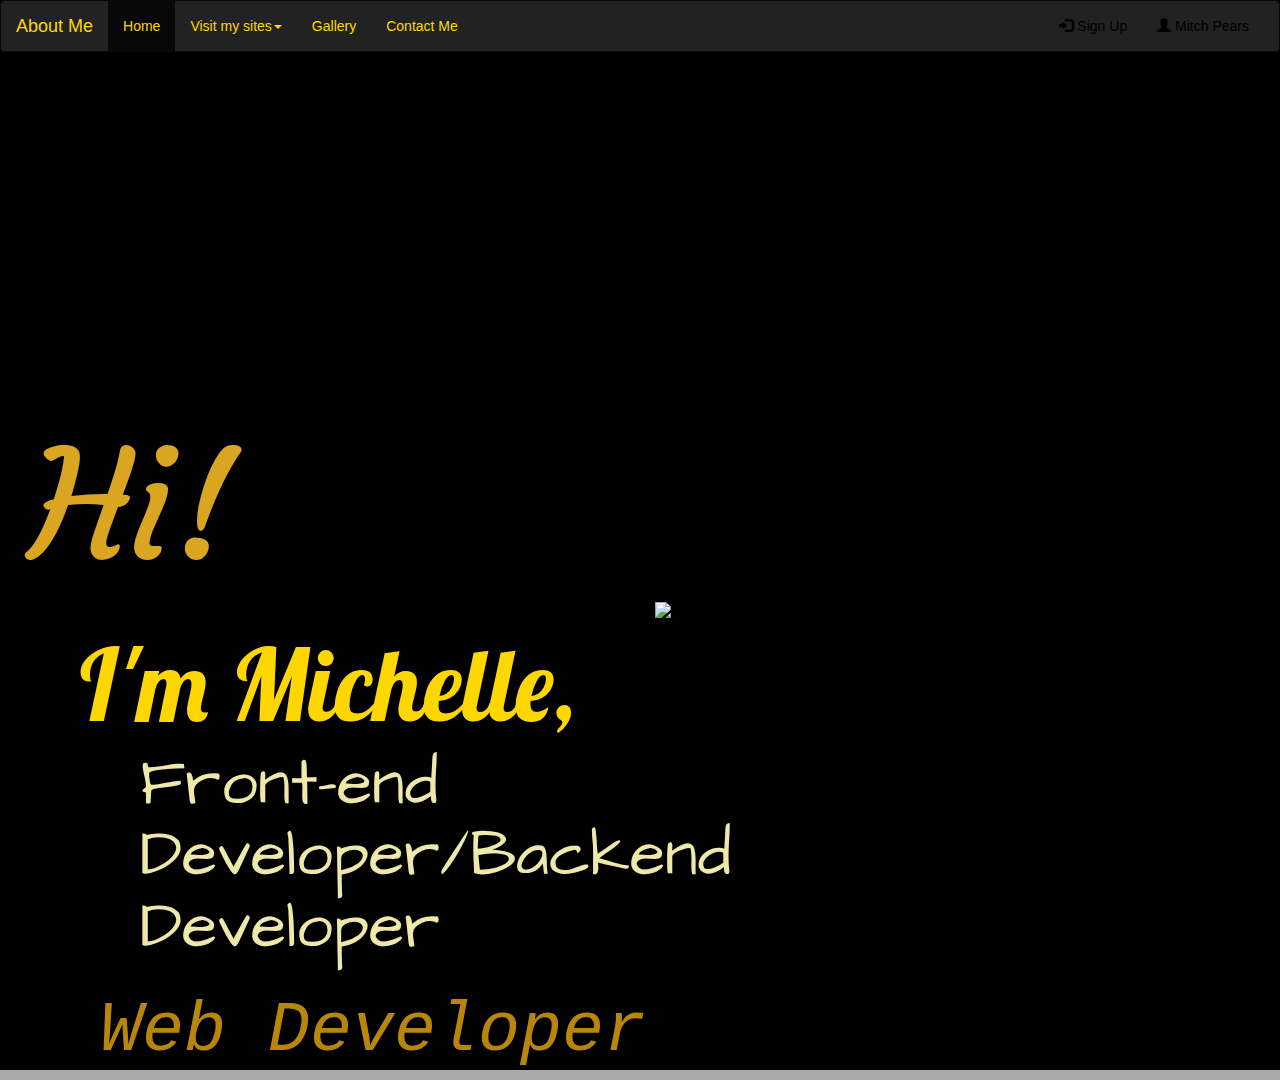
==== index.html @ 01d40000 "Add Capstone 1 Development project" ====
<!DOCTYPE html>
<html lang="en">
<head>
	<title>Bootstrap Example</title>
	<meta charset="utf-8">
	<meta name="viewport" content="width=device-width, initial-scale=1">
	<link rel="stylesheet" href="https://maxcdn.bootstrapcdn.com/bootstrap/3.4.1/css/bootstrap.min.css">
	<script src="https://ajax.googleapis.com/ajax/libs/jquery/3.5.1/jquery.min.js"></script>
	<script src="https://maxcdn.bootstrapcdn.com/bootstrap/3.4.1/js/bootstrap.min.js"></script>

	<!-- External CSS -->
	<link rel="stylesheet" type="text/css" href="./style.css">

	<main style="background-color: black;">
		<body>

			<nav class="navbar navbar-inverse bg-dark" style="text-white">
				<div class="container-fluid">
					<div class="navbar-header">
						<button type="button" class="navbar-toggle" data-toggle="collapse" data-target="#myNavbar">
							<span class="icon-bar"></span>
							<span class="icon-bar"></span>
							<span class="icon-bar"></span>                        
						</button>
						<a class="navbar-brand" href="./About Us/About Us.html" style="color-profile:!important; color: gold;">About Me</a>
					</div>
					<div class="collapse navbar-collapse" id="myNavbar">
						<ul class="nav navbar-nav">
							<li class="active"><a href="index.html" style="color-profile:!important; color: gold;">Home</a></li>
							<li class="dropdown">
								<a class="dropdown-toggle" data-toggle="dropdown" href="#" style="color-profile:!important; color: gold;">Visit my sites<span class="caret"></span></a>
								<ul class="dropdown-menu">
									<li><a href="https://www.facebook.com/mitch.pears.5/">Facebook</a></li>
									<li><a href="https://www.instagram.com/stories/mitchpears16/">Instagram</a></li>
									<li><a href="https://www.linkedin.com/in/michelle-pears-2537371a3/">LinkedIn</a></li>
								</ul>
							</li>
							<li><a href="./Gallery/Gallery.html" style="color-profile:!important; color: gold;">Gallery</a></li>
							<li><a href="./Contact Us/Contact Us.html" style="color-profile:!important; color: gold;">Contact Me</a></li>
						</ul>
						<ul class="nav navbar-nav navbar-right">
							<li><a href="./Contact Us/Contact Us.html" style="color: black;"><span class="glyphicon glyphicon-log-in"></span> Sign Up</a></li>
							<li><a href="index.html" style="color: black;"><span class="glyphicon glyphicon-user"></span> Mitch Pears</a></li>
						</ul>
					</div>
				</div>
			</nav>
			<div class="container-fluid text-start p-4" align="text-start; align-items-start text-muted" style="margin-left: 1300px;">
				<h6 style="font-size: 20px; font-size-adjust:inherit; font-stretch; font-style: italic; color: darkgray; optimizeSpeed; initial; padding-top: 10px; margin-left: 110px"> < / html> </h6>
				<h6 style="font-size: 17px; font-size-adjust:inherit; font-stretch; font-style: italic; color: darkgray; optimizeSpeed; initial; padding-top: 20px; margin-left: 100px"> < / body> </h6> 
				<h6 style="font-size: 13px; font-size-adjust:inherit; font-stretch; font-style: italic; color: darkgray; optimizeSpeed; initial; padding-top: 20px; margin-left: 90px;"> < / h1> </h6>   
				<h6 style="font-size: 13px; font-size-adjust:inherit; font-stretch; font-style: italic; color: darkgray; optimizeSpeed; initial; padding-top: 24px; margin-left: 70px;"> < / h3> </h6>
			</div>
			<div>
				<h1 class="text-start p-4" style="font-size: 150px; font-size-adjust: !important; font-stretch: ultra-expanded; cursor: default; color: goldenrod; padding-left: 30px" link rel="preconnect" href="https://fonts.googleapis.com">
<link rel="preconnect" href="https://fonts.gstatic.com" crossorigin>
<link href="https://fonts.googleapis.com/css2?family=Courgette&display=swap" rel="stylesheet">Hi!</h1>
			</div>
			<div class="row mt-3 mb-4 p-4">
				<div class="col-12 col-md-6 order-2 order-md-1">
					<h2 class="pt-3" style="font-size: 100px; font-size-adjust: !important; font-stretch: ultra-condensed; font-family: !important ; color: gold; font:uppercase; font-style: cursive; padding-left: 80px; padding-top: 10px" link rel="preconnect" href="https://fonts.googleapis.com">
						<link rel="preconnect" href="https://fonts.gstatic.com" crossorigin>
						<link href="https://fonts.googleapis.com/css2?family=Lobster&display=swap" rel="stylesheet">I'm Michelle,</h2>
						<h4 class="pt-3" style="font-size: 65px; font-size-adjust: !important; font-stretch: ultra-condensed; font-family: !important ; color: palegoldenrod; font:uppercase; font-stretch: italic; padding-left: 140px"link rel="preconnect" href="https://fonts.googleapis.com">
							<link rel="preconnect" href="https://fonts.gstatic.com" crossorigin>
							<link href="https://fonts.googleapis.com/css2?family=Architects+Daughter&display=swap" rel="stylesheet">Front-end Developer/Backend Developer</h4>       
						</div>
						<div class="col-12 col-md-6 order-1 order-md-2">
							<img class="img-fluid text-end justify-content-end align-items-end" src="https://us.123rf.com/450wm/ninalisitsyna/ninalisitsyna1808/ninalisitsyna180800400/112249016-glitter-of-golden-particles-of-confetti-on-a-black-background-illustration-of-chaotically-falling-sh.jpg?ver=6" style="width: 700px; font-size: 100px">
						</div>
					</div>
					<div>
						<h5 class="text-start" style="font-size: 70px; font-size-adjust: !important; font-stretch: condensed; font-family: monospace; color: darkgoldenrod; font-style:italic; padding-left: 100px; padding-top: 10px;">Web Developer</h5>
					</div>
				</head>
			</body>

			<script src="https://code.jquery.com/jquery-3.5.1.slim.min.js" integrity="sha384-DfXdz2htPH0lsSSs5nCTpuj/zy4C+OGpamoFVy38MVBnE+IbbVYUew+OrCXaRkfj" crossorigin="anonymous"></script>
			<script src="https://cdn.jsdelivr.net/npm/bootstrap@4.6.0/dist/js/bootstrap.bundle.min.js" integrity="sha384-Piv4xVNRyMGpqkS2by6br4gNJ7DXjqk09RmUpJ8jgGtD7zP9yug3goQfGII0yAns" crossorigin="anonymous"></script>
		</main>
		</html>
---- style.css ----
* {
	margin: 0;
	padding: 0;
	box-sizing: border-box;
}

/*Google Fonts*/

/*Universal Selector*/
body {
	@font-family: 'Kaushan Script', cursive;
	--heading-1: 100px/102px Kaushan Script, cursive;
	background-color: darkgray;
	text-decoration-color: silver;
}

h1 {
	font-family: 'Courgette', monospace;
}
h2 {
	font-family: 'Lobster', cursive;
}
h4 {
	font-family: 'Architects Daughter', cursive;
}

.Skills {
	background-image: auto;
	text-decoration-color: deeppink;
}

body {
	background-color: darkgray;
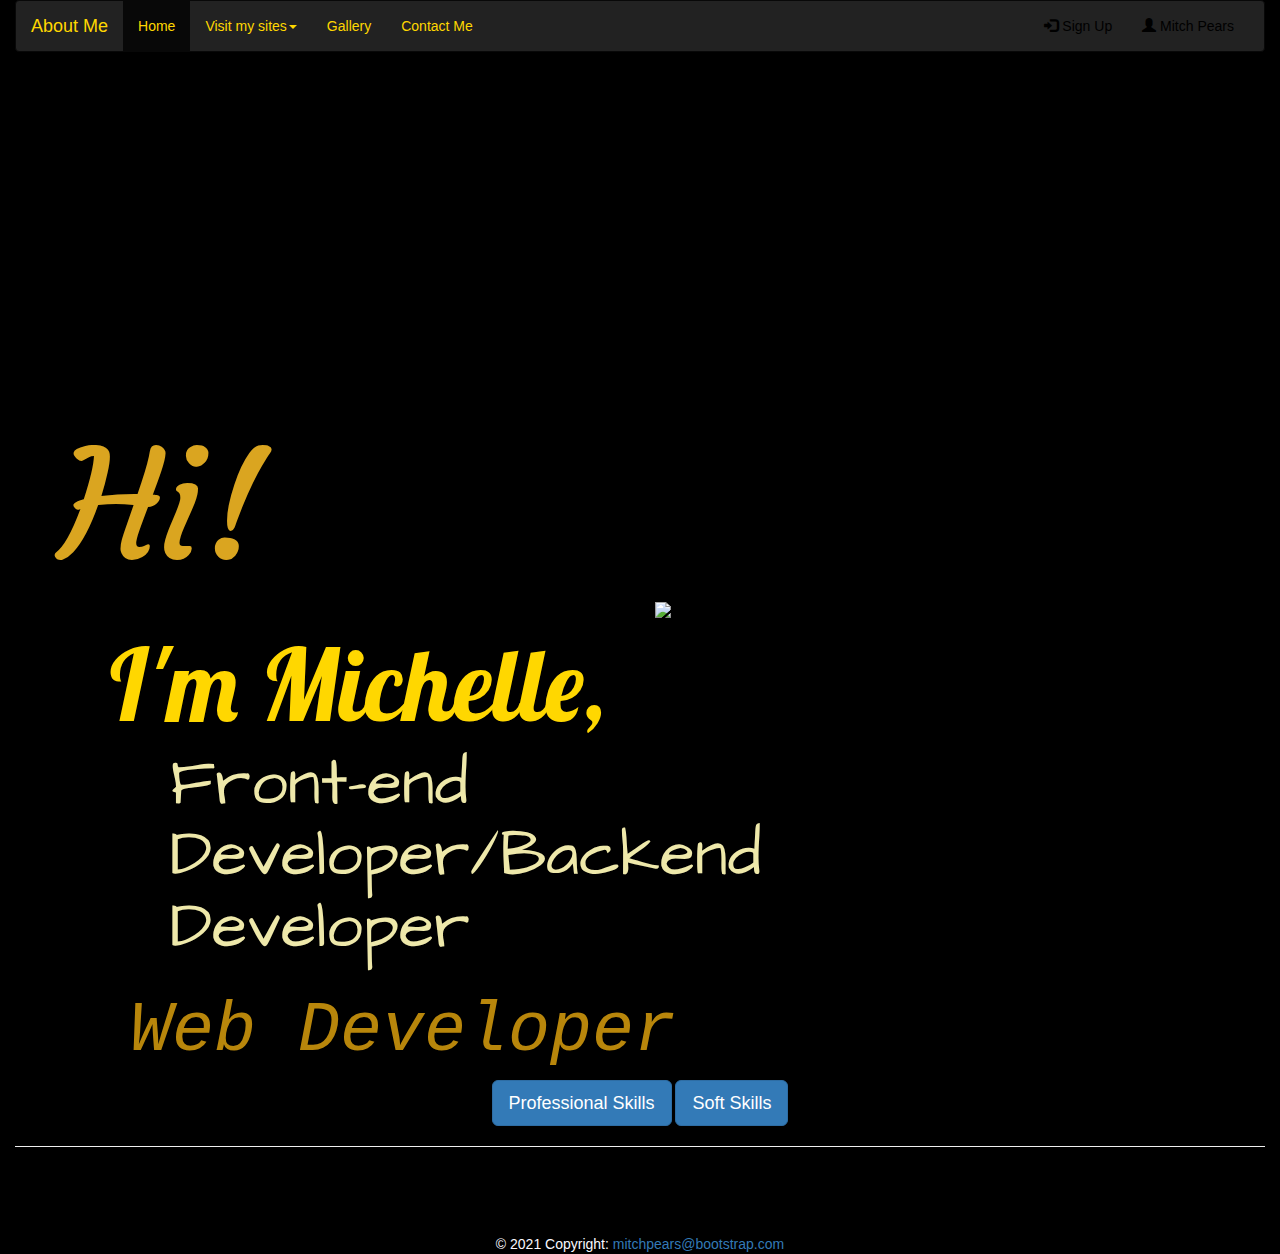
==== commit 385bfb66: "Initiate completion of project" ====
--- a/index.html
+++ b/index.html
@@ -1,81 +1,123 @@
 <!DOCTYPE html>
 <html lang="en">
 <head>
-	<title>Bootstrap Example</title>
 	<meta charset="utf-8">
 	<meta name="viewport" content="width=device-width, initial-scale=1">
 	<link rel="stylesheet" href="https://maxcdn.bootstrapcdn.com/bootstrap/3.4.1/css/bootstrap.min.css">
-	<script src="https://ajax.googleapis.com/ajax/libs/jquery/3.5.1/jquery.min.js"></script>
-	<script src="https://maxcdn.bootstrapcdn.com/bootstrap/3.4.1/js/bootstrap.min.js"></script>
 
 	<!-- External CSS -->
 	<link rel="stylesheet" type="text/css" href="./style.css">
 
 	<main style="background-color: black;">
-		<body>
+		<title>Bootstrap Example</title>
+	</head>
+	<section>
+		<div class="container-fluid text-lg-start col-md-12 p-4">
 
-			<nav class="navbar navbar-inverse bg-dark" style="text-white">
-				<div class="container-fluid">
-					<div class="navbar-header">
-						<button type="button" class="navbar-toggle" data-toggle="collapse" data-target="#myNavbar">
-							<span class="icon-bar"></span>
-							<span class="icon-bar"></span>
-							<span class="icon-bar"></span>                        
-						</button>
-						<a class="navbar-brand" href="./About Us/About Us.html" style="color-profile:!important; color: gold;">About Me</a>
-					</div>
-					<div class="collapse navbar-collapse" id="myNavbar">
-						<ul class="nav navbar-nav">
-							<li class="active"><a href="index.html" style="color-profile:!important; color: gold;">Home</a></li>
-							<li class="dropdown">
-								<a class="dropdown-toggle" data-toggle="dropdown" href="#" style="color-profile:!important; color: gold;">Visit my sites<span class="caret"></span></a>
-								<ul class="dropdown-menu">
-									<li><a href="https://www.facebook.com/mitch.pears.5/">Facebook</a></li>
-									<li><a href="https://www.instagram.com/stories/mitchpears16/">Instagram</a></li>
-									<li><a href="https://www.linkedin.com/in/michelle-pears-2537371a3/">LinkedIn</a></li>
-								</ul>
-							</li>
-							<li><a href="./Gallery/Gallery.html" style="color-profile:!important; color: gold;">Gallery</a></li>
-							<li><a href="./Contact Us/Contact Us.html" style="color-profile:!important; color: gold;">Contact Me</a></li>
-						</ul>
-						<ul class="nav navbar-nav navbar-right">
-							<li><a href="./Contact Us/Contact Us.html" style="color: black;"><span class="glyphicon glyphicon-log-in"></span> Sign Up</a></li>
-							<li><a href="index.html" style="color: black;"><span class="glyphicon glyphicon-user"></span> Mitch Pears</a></li>
-						</ul>
-					</div>
-				</div>
-			</nav>
-			<div class="container-fluid text-start p-4" align="text-start; align-items-start text-muted" style="margin-left: 1300px;">
-				<h6 style="font-size: 20px; font-size-adjust:inherit; font-stretch; font-style: italic; color: darkgray; optimizeSpeed; initial; padding-top: 10px; margin-left: 110px"> < / html> </h6>
-				<h6 style="font-size: 17px; font-size-adjust:inherit; font-stretch; font-style: italic; color: darkgray; optimizeSpeed; initial; padding-top: 20px; margin-left: 100px"> < / body> </h6> 
-				<h6 style="font-size: 13px; font-size-adjust:inherit; font-stretch; font-style: italic; color: darkgray; optimizeSpeed; initial; padding-top: 20px; margin-left: 90px;"> < / h1> </h6>   
-				<h6 style="font-size: 13px; font-size-adjust:inherit; font-stretch; font-style: italic; color: darkgray; optimizeSpeed; initial; padding-top: 24px; margin-left: 70px;"> < / h3> </h6>
-			</div>
-			<div>
-				<h1 class="text-start p-4" style="font-size: 150px; font-size-adjust: !important; font-stretch: ultra-expanded; cursor: default; color: goldenrod; padding-left: 30px" link rel="preconnect" href="https://fonts.googleapis.com">
-<link rel="preconnect" href="https://fonts.gstatic.com" crossorigin>
-<link href="https://fonts.googleapis.com/css2?family=Courgette&display=swap" rel="stylesheet">Hi!</h1>
-			</div>
-			<div class="row mt-3 mb-4 p-4">
-				<div class="col-12 col-md-6 order-2 order-md-1">
-					<h2 class="pt-3" style="font-size: 100px; font-size-adjust: !important; font-stretch: ultra-condensed; font-family: !important ; color: gold; font:uppercase; font-style: cursive; padding-left: 80px; padding-top: 10px" link rel="preconnect" href="https://fonts.googleapis.com">
-						<link rel="preconnect" href="https://fonts.gstatic.com" crossorigin>
-						<link href="https://fonts.googleapis.com/css2?family=Lobster&display=swap" rel="stylesheet">I'm Michelle,</h2>
-						<h4 class="pt-3" style="font-size: 65px; font-size-adjust: !important; font-stretch: ultra-condensed; font-family: !important ; color: palegoldenrod; font:uppercase; font-stretch: italic; padding-left: 140px"link rel="preconnect" href="https://fonts.googleapis.com">
-							<link rel="preconnect" href="https://fonts.gstatic.com" crossorigin>
-							<link href="https://fonts.googleapis.com/css2?family=Architects+Daughter&display=swap" rel="stylesheet">Front-end Developer/Backend Developer</h4>       
+			<!--Section: Content-->
+			<section class="text-center">
+
+				<nav class="navbar navbar-inverse bg-dark navbar fixed-top" style="text-white">
+					<div class="container-fluid">
+						<div class="navbar-header">
+							<button type="button" class="navbar-toggle" data-toggle="collapse" data-target="#myNavbar">
+								<span class="icon-bar"></span>
+								<span class="icon-bar"></span>
+								<span class="icon-bar"></span>                        
+							</button>
+							<a class="navbar-brand" href="./About Us/About Us.html" style="color-profile:!important; color: gold;">About Me</a>
 						</div>
-						<div class="col-12 col-md-6 order-1 order-md-2">
-							<img class="img-fluid text-end justify-content-end align-items-end" src="https://us.123rf.com/450wm/ninalisitsyna/ninalisitsyna1808/ninalisitsyna180800400/112249016-glitter-of-golden-particles-of-confetti-on-a-black-background-illustration-of-chaotically-falling-sh.jpg?ver=6" style="width: 700px; font-size: 100px">
+						<div class="collapse navbar-collapse" id="myNavbar">
+							<ul class="nav navbar-nav">
+								<li class="active"><a href="index.html" style="color-profile:!important; color: gold;">Home</a></li>
+								<li class="dropdown">
+									<a class="dropdown-toggle" data-toggle="dropdown" href="#" style="color-profile:!important; color: gold;">Visit my sites<span class="caret"></span></a>
+									<ul class="dropdown-menu">
+										<li><a href="https://www.facebook.com/mitch.pears.5/">Facebook</a></li>
+										<li><a href="https://www.instagram.com/stories/mitchpears16/">Instagram</a></li>
+										<li><a href="https://www.linkedin.com/in/michelle-pears-2537371a3/">LinkedIn</a></li>
+									</ul>
+								</li>
+								<li><a href="./Gallery/Gallery.html" style="color-profile:!important; color: gold;">Gallery</a></li>
+								<li><a href="./Contact Us/Contact Us.html" style="color-profile:!important; color: gold;">Contact Me</a></li>
+							</ul>
+							<ul class="nav navbar-nav navbar-right">
+								<li><a href="./Contact Us/Contact Us.html" style="color: black;"><span class="glyphicon glyphicon-log-in"></span> Sign Up</a></li>
+								<li><a href="index.html" style="color: black;"><span class="glyphicon glyphicon-user"></span> Mitch Pears</a></li>
+							</ul>
 						</div>
 					</div>
-					<div>
-						<h5 class="text-start" style="font-size: 70px; font-size-adjust: !important; font-stretch: condensed; font-family: monospace; color: darkgoldenrod; font-style:italic; padding-left: 100px; padding-top: 10px;">Web Developer</h5>
+				</nav>
+			</section>
+			<nav class="bg-dark container-fluid" style="color: black; background-color: black;">
+				<div class="container-fluid text-start p-4" align="text-start; align-items-start" style="margin-left: 1300px;">
+					<h6 style="font-size: 20px; font-size-adjust:inherit; font-stretch; font-style: italic; color: darkgray; optimizeSpeed; initial; padding-top: 10px; margin-left: 110px"> < / html> </h6>
+					<h6 style="font-size: 17px; font-size-adjust:inherit; font-stretch; font-style: italic; color: darkgray; optimizeSpeed; initial; padding-top: 20px; margin-left: 100px"> < / body> </h6> 
+					<h6 style="font-size: 13px; font-size-adjust:inherit; font-stretch; font-style: italic; color: darkgray; optimizeSpeed; initial; padding-top: 20px; margin-left: 90px;"> < / h1> </h6>   
+					<h6 style="font-size: 13px; font-size-adjust:inherit; font-stretch; font-style: italic; color: darkgray; optimizeSpeed; initial; padding-top: 24px; margin-left: 70px;"> < / h3> </h6>
+				</div>
+				<!-- Web API Ecommerce Start -->
+				<div>
+					<h1 class="text-start p-4" style="font-size: 150px; font-size-adjust: !important; font-stretch: extra-expanded; cursor: default; color: goldenrod; padding-left: 30px" link rel="preconnect" href="https://fonts.googleapis.com">
+						<link rel="preconnect" href="https://fonts.gstatic.com" crossorigin>
+						<link href="https://fonts.googleapis.com/css2?family=Courgette&display=swap" rel="stylesheet">Hi!</h1>
 					</div>
-				</head>
-			</body>
+					<div class="row mt-3 mb-4 p-4">
+						<div class="col-12 col-md-6 order-2 order-md-1">
+							<h2 class="pt-3" style="font-size: 100px; font-size-adjust: !important; font-stretch: ultra-condensed; font-family: !important ; color: gold; font:uppercase; font-style: cursive; padding-left: 80px; padding-top: 10px" link rel="preconnect" href="https://fonts.googleapis.com">
+								<link rel="preconnect" href="https://fonts.gstatic.com" crossorigin>
+								<link href="https://fonts.googleapis.com/css2?family=Lobster&display=swap" rel="stylesheet">I'm Michelle,</h2>
+								<h4 class="pt-3" style="font-size: 65px; font-size-adjust: !important; font-stretch: ultra-condensed; font-family: !important ; color: palegoldenrod; font:uppercase; font-stretch: italic; padding-left: 140px"link rel="preconnect" href="https://fonts.googleapis.com">
+									<link rel="preconnect" href="https://fonts.gstatic.com" crossorigin>
+									<link href="https://fonts.googleapis.com/css2?family=Architects+Daughter&display=swap" rel="stylesheet">Front-end Developer/Backend Developer</h4>       
+								</div>
+								<div class="col-12 col-md-6 order-1 order-md-2">
+									<img class="img-fluid text-end justify-content-end align-items-end" src="https://us.123rf.com/450wm/ninalisitsyna/ninalisitsyna1808/ninalisitsyna180800400/112249016-glitter-of-golden-particles-of-confetti-on-a-black-background-illustration-of-chaotically-falling-sh.jpg?ver=6" style="width: 700px; font-size: 100px">
+								</div>
+							</div>
+							<div>
+								<h5 class="text-start" style="font-size: 70px; font-size-adjust: !important; font-stretch: condensed; font-family: monospace; color: darkgoldenrod; font-style:italic; padding-left: 100px; padding-top: 10px;">Web Developer</h5>
+							</div>
+						</div>
+					</div>
+				</nav>
+			<!--Footer-->
+			<footer class="bg-black text-lg-start bg-dark container-fluid" style="color: black; background-color: black;">
+				<div class="py-4 text-center">
+					<a role="button" class="btn btn-primary btn-lg m-2"
+					href="https://ryanniddel.com/" rel="nofollow" target="_blank">
+					Professional Skills
+				</a>
+				<a role="button" class="btn btn-primary btn-lg m-2" href="https://www.facebook.com/Mitchs-Clothing-line-469265906771856" target="_blank">
+					Soft Skills
+				</a>
+			    </div>
 
-			<script src="https://code.jquery.com/jquery-3.5.1.slim.min.js" integrity="sha384-DfXdz2htPH0lsSSs5nCTpuj/zy4C+OGpamoFVy38MVBnE+IbbVYUew+OrCXaRkfj" crossorigin="anonymous"></script>
-			<script src="https://cdn.jsdelivr.net/npm/bootstrap@4.6.0/dist/js/bootstrap.bundle.min.js" integrity="sha384-Piv4xVNRyMGpqkS2by6br4gNJ7DXjqk09RmUpJ8jgGtD7zP9yug3goQfGII0yAns" crossorigin="anonymous"></script>
-		</main>
-		</html>
+			<hr class="m-0" />
+
+			<div class="text-center py-4 align-items-center" style="font-family: monospace; font-stretch: condensed; font-size: 20px">
+				<p>Follow ME on social media</p>
+
+				<a href="https://www.facebook.com/mitch.pears.5/" class="btn btn-outline-primary m-1" style="height: 24px;" role="button" rel="nofollow"
+				target="_blank">
+				<i class="fab fa-facebook-f"></i>
+			    </a>
+			    <a href="https://www.instagram.com/stories/mitchpears16/" class="btn btn-outline-danger m-1" style="height: 24px;" role="button" rel="nofollow"
+			    target="_blank">
+			    <i class="fab fa-instagram"></i>
+		        </a>
+	        </div>
+
+	<!-- Copyright -->
+	<div class="text-center p-3" style="color: ghostwhite;">
+		© 2021 Copyright:
+		<a class="text-white" href="../index.html">mitchpears@bootstrap.com</a>
+	</div>
+	<!-- Copyright -->
+            </footer>
+<!--Footer-->
+<!-- JS dependencies -->
+<script src="https://code.jquery.com/jquery-3.5.1.slim.min.js" integrity="sha384-DfXdz2htPH0lsSSs5nCTpuj/zy4C+OGpamoFVy38MVBnE+IbbVYUew+OrCXaRkfj" crossorigin="anonymous"></script>
+<script src="https://cdn.jsdelivr.net/npm/bootstrap@4.6.0/dist/js/bootstrap.bundle.min.js" integrity="sha384-Piv4xVNRyMGpqkS2by6br4gNJ7DXjqk09RmUpJ8jgGtD7zP9yug3goQfGII0yAns" crossorigin="anonymous"></script>
+</main>
+</html>
--- a/style.css
+++ b/style.css
@@ -1,7 +1,11 @@
 * {
-	margin: 0;
-	padding: 0;
-	box-sizing: border-box;
+  margin: 0;
+  padding: 0;
+  box-sizing: border-box;
+}
+
+.selector-for-some-widget {
+  box-sizing: content-box;
 }
 
 /*Google Fonts*/
@@ -31,3 +35,6 @@
 
 body {
 	background-color: darkgray;
+}
+
+
